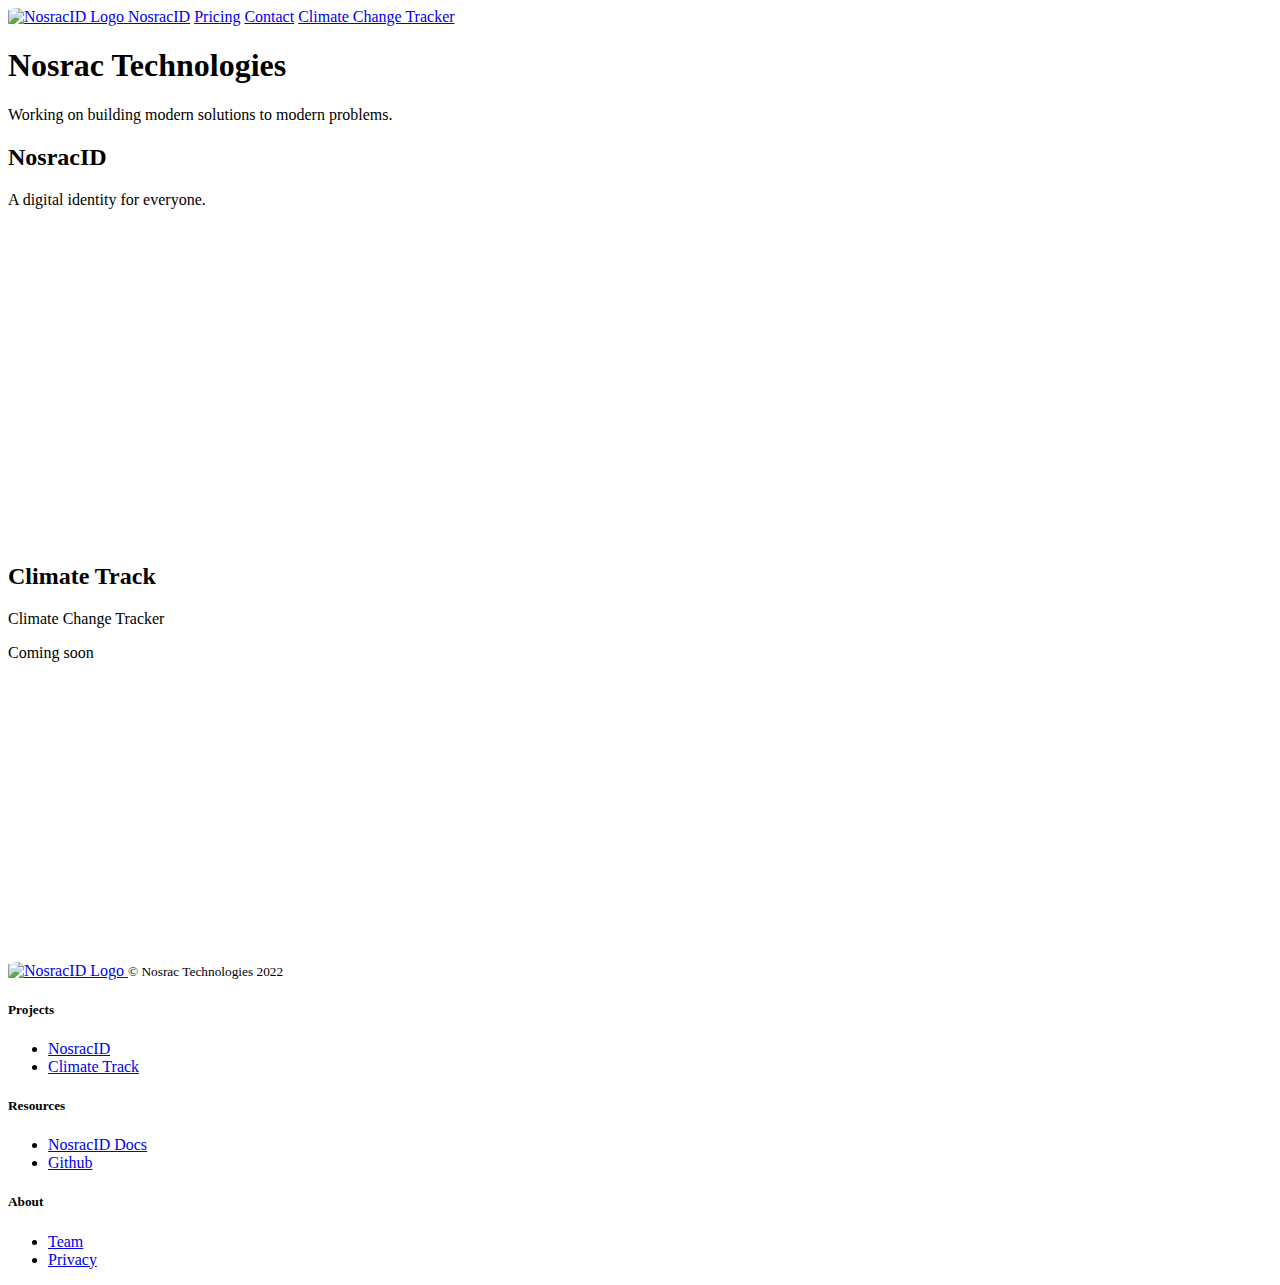
==== index.html @ 8efc074a "remove unnecessary link from coming soon buttons" ====
<!DOCTYPE html>
<html lang="en">
  <head>
    <meta charset="utf-8" />
    <meta name="viewport" content="width=device-width, initial-scale=1" />
    <meta name="description" content="" />
    <meta name="author" content="Carson Woods and Nosrac Technologies" />
    <title>Nosrac Technologies</title>

    <link rel="canonical" href="https://nosrac.io" />

    <!-- Bootstrap core CSS -->
    <link
      href="https://cdn.jsdelivr.net/npm/bootstrap@5.1.3/dist/css/bootstrap.min.css"
      rel="stylesheet"
      integrity="sha384-1BmE4kWBq78iYhFldvKuhfTAU6auU8tT94WrHftjDbrCEXSU1oBoqyl2QvZ6jIW3"
      crossorigin="anonymous"
    />

    <style>
      .bd-placeholder-img {
        font-size: 1.125rem;
        text-anchor: middle;
        -webkit-user-select: none;
        -moz-user-select: none;
        user-select: none;
      }

      @media (min-width: 768px) {
        .bd-placeholder-img-lg {
          font-size: 3.5rem;
        }
      }
    </style>

    <!-- Custom styles for this template -->
    <link href="product.css" rel="stylesheet" />
  </head>
  <body>
    <header class="site-header sticky-top py-1">
      <nav
        class="container d-flex flex-column flex-md-row justify-content-between"
      >

        <a class="py-2" href="#" aria-label="Logo">
            <img src="assets/Symbol_Logo.png" alt="NosracID Logo" width="24" height="24" style="border-radius:15%">
        </a>
        <a class="py-2 d-none d-md-inline-block" href="#">NosracID</a>
        <a class="py-2 d-none d-md-inline-block" href="#">Pricing</a>
        <a class="py-2 d-none d-md-inline-block" href="mailto:nosrac@nosrac.io">Contact</a>
        <a class="py-2 d-none d-md-inline-block" href="#">Climate Change Tracker</a>
      </nav>
    </header>

    <main>
      <div
        class="
          position-relative
          overflow-hidden
          p-3 p-md-5
          m-md-3
          text-center
          bg-light
        "
      >
        <div class="col-md-5 p-lg-5 mx-auto my-5">
          <h1 class="display-4 fw-normal">Nosrac Technologies</h1>
          <p class="lead fw-normal">
            Working on building modern solutions to modern problems.
          </p>
        </div>
      </div>

      <div class="d-md-flex flex-md-equal w-100 my-md-3 ps-md-3">
        <div
          class="
            bg-dark
            me-md-3
            pt-3
            px-3
            pt-md-5
            px-md-5
            text-center text-white
            overflow-hidden
          "
        >
          <div class="my-3 py-3">
            <h2 class="display-5">NosracID</h2>
            <p class="lead">A digital identity for everyone.</p>
            <a class="btn btn-outline-secondary" style="color:white">Coming soon</a>
          </div>
          <div
            class="bg-light shadow-sm mx-auto"
            style="width: 80%; height: 300px; border-radius: 21px 21px 0 0"
          ></div>
        </div>
        <div
          class="
            bg-light
            me-md-3
            pt-3
            px-3
            pt-md-5
            px-md-5
            text-center
            overflow-hidden
          "
        >
          <div class="my-3 p-3">
            <h2 class="display-5">Climate Track</h2>
            <p class="lead">Climate Change Tracker</p>
            <a class="btn btn-outline-secondary">Coming soon</a>
          </div>
          <div
            class="bg-dark shadow-sm mx-auto"
            style="width: 80%; height: 300px; border-radius: 21px 21px 0 0"
          ></div>
        </div>
      </div>

    <footer class="container py-5">
      <div class="row">
        <div class="col-12 col-md">
          <a class="py-2" href="#" aria-label="Logo">
              <img src="assets/Symbol_Logo.png" alt="NosracID Logo" width="24" height="24" style="border-radius:15%">
          </a>
          <small class="d-block mb-3 text-muted"
            >&copy; Nosrac Technologies 2022</small
          >
        </div>
        <div class="col-6 col-md">
          <h5>Projects</h5>
          <ul class="list-unstyled text-small">
            <li><a class="link-secondary" href="#">NosracID</a></li>
            <li><a class="link-secondary" href="#">Climate Track</a></li>
          </ul>
        </div>
        <div class="col-6 col-md">
          <h5>Resources</h5>
          <ul class="list-unstyled text-small">
            <li><a class="link-secondary" href="#">NosracID Docs</a></li>
            <li><a class="link-secondary" href="https://github.com/nosrac-tech">Github</a></li>
          </ul>
        </div>
        <div class="col-6 col-md">
          <h5>About</h5>
          <ul class="list-unstyled text-small">
            <li><a class="link-secondary" href="./pages/about.html">Team</a></li>
            <li><a class="link-secondary" href="#">Privacy</a></li>
          </ul>
        </div>
      </div>
    </footer>

  </body>
</html>
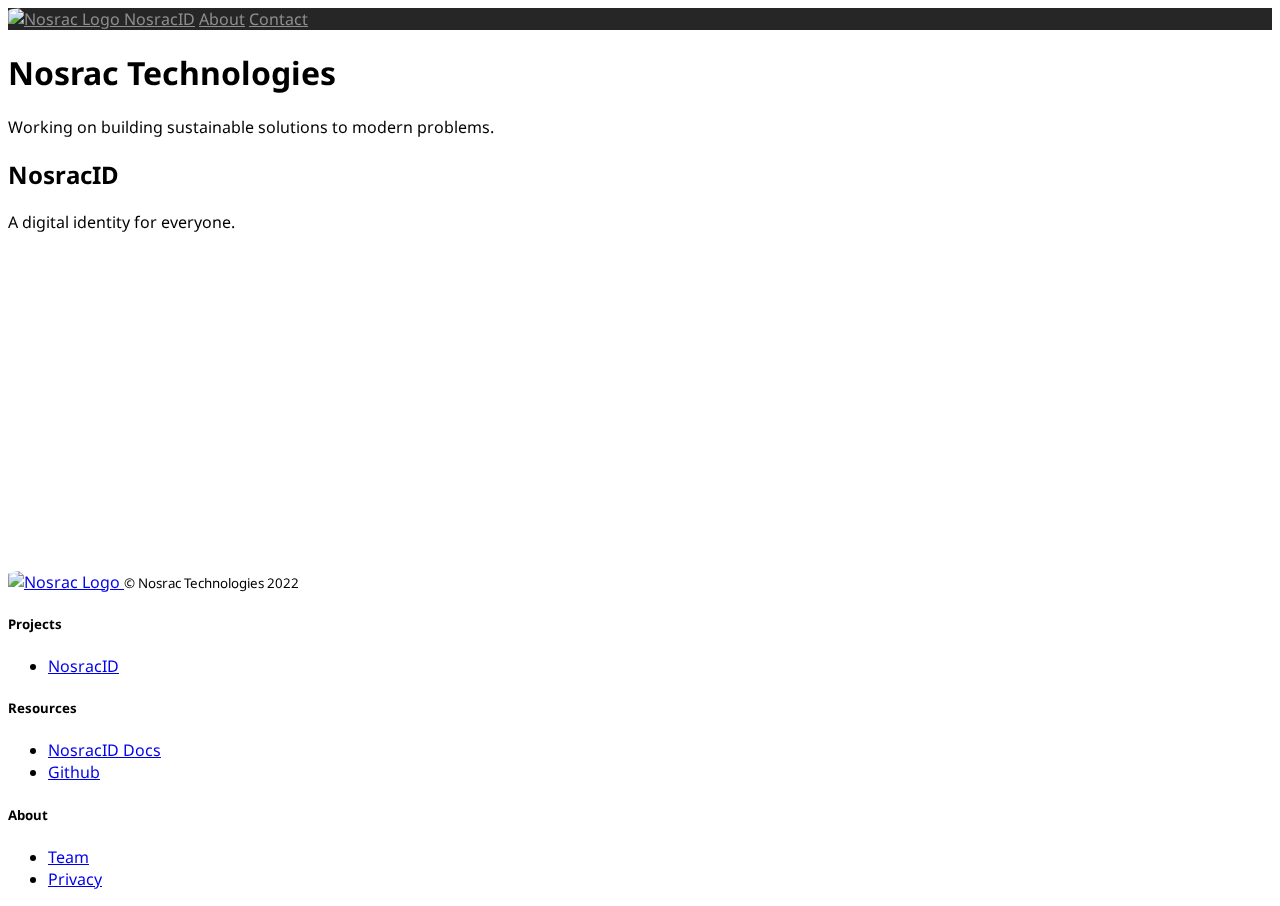
==== commit 88f1509e: "Add NosracID project page" ====
--- a/index.html
+++ b/index.html
@@ -34,21 +34,24 @@
     </style>
 
     <!-- Custom styles for this template -->
-    <link href="product.css" rel="stylesheet" />
+    <link href="./style/index.css" rel="stylesheet" />
+    <link href="./style/site.css" rel="stylesheet" />
+
+    <link rel="preconnect" href="https://fonts.googleapis.com">
+    <link rel="preconnect" href="https://fonts.gstatic.com" crossorigin>
+    <link href="https://fonts.googleapis.com/css2?family=Noto+Sans&display=swap" rel="stylesheet">
+
   </head>
   <body>
     <header class="site-header sticky-top py-1">
       <nav
-        class="container d-flex flex-column flex-md-row justify-content-between"
-      >
-
-        <a class="py-2" href="#" aria-label="Logo">
-            <img src="assets/Symbol_Logo.png" alt="NosracID Logo" width="24" height="24" style="border-radius:15%">
+        class="container d-flex flex-column flex-md-row justify-content-between">
+        <a class="navbar-brand" href="#" aria-label="Logo">
+            <img src="assets/Symbol_Logo.png" alt="Nosrac Logo" width="24" height="24" style="border-radius:15%" class="d-block mx-auto" role="img" viewBox="0 0 24 24">
         </a>
-        <a class="py-2 d-none d-md-inline-block" href="#">NosracID</a>
-        <a class="py-2 d-none d-md-inline-block" href="#">Pricing</a>
+        <a class="py-2 d-none d-md-inline-block" href="pages/nosracid.html">NosracID</a>
+        <a class="py-2 d-none d-md-inline-block" href="pages/about.html">About</a>
         <a class="py-2 d-none d-md-inline-block" href="mailto:nosrac@nosrac.io">Contact</a>
-        <a class="py-2 d-none d-md-inline-block" href="#">Climate Change Tracker</a>
       </nav>
     </header>
 
@@ -66,7 +69,7 @@
         <div class="col-md-5 p-lg-5 mx-auto my-5">
           <h1 class="display-4 fw-normal">Nosrac Technologies</h1>
           <p class="lead fw-normal">
-            Working on building modern solutions to modern problems.
+            Working on building sustainable solutions to modern problems.
           </p>
         </div>
       </div>
@@ -87,7 +90,7 @@
           <div class="my-3 py-3">
             <h2 class="display-5">NosracID</h2>
             <p class="lead">A digital identity for everyone.</p>
-            <a class="btn btn-outline-secondary" style="color:white">Coming soon</a>
+            <a class="btn btn-outline-secondary" style="color:white" href="pages/nosracid.html">Learn more</a>
           </div>
           <div
             class="bg-light shadow-sm mx-auto"
@@ -106,6 +109,7 @@
             overflow-hidden
           "
         >
+        <!-- EXAMPLE OF SECONDARY PRODUCT
           <div class="my-3 p-3">
             <h2 class="display-5">Climate Track</h2>
             <p class="lead">Climate Change Tracker</p>
@@ -117,12 +121,12 @@
           ></div>
         </div>
       </div>
-
+      -->
     <footer class="container py-5">
       <div class="row">
         <div class="col-12 col-md">
           <a class="py-2" href="#" aria-label="Logo">
-              <img src="assets/Symbol_Logo.png" alt="NosracID Logo" width="24" height="24" style="border-radius:15%">
+              <img src="assets/Symbol_Logo.png" alt="Nosrac Logo" width="24" height="24" style="border-radius:15%">
           </a>
           <small class="d-block mb-3 text-muted"
             >&copy; Nosrac Technologies 2022</small
@@ -131,8 +135,7 @@
         <div class="col-6 col-md">
           <h5>Projects</h5>
           <ul class="list-unstyled text-small">
-            <li><a class="link-secondary" href="#">NosracID</a></li>
-            <li><a class="link-secondary" href="#">Climate Track</a></li>
+            <li><a class="link-secondary" href="pages/nosracid.html">NosracID</a></li>
           </ul>
         </div>
         <div class="col-6 col-md">
--- a/style/index.css
+++ b/style/index.css
@@ -0,0 +1,68 @@
+.container {
+  max-width: 960px;
+}
+
+/*
+ * Custom translucent site header
+ */
+
+.site-header {
+  background-color: rgba(0, 0, 0, 0.85);
+  -webkit-backdrop-filter: saturate(180%) blur(20px);
+  backdrop-filter: saturate(180%) blur(20px);
+}
+.site-header a {
+  color: #8e8e8e;
+  transition: color 0.15s ease-in-out;
+}
+.site-header a:hover {
+  color: #fff;
+  text-decoration: none;
+}
+
+/*
+ * Dummy devices (replace them with your own or something else entirely!)
+ */
+
+.product-device {
+  position: absolute;
+  right: 10%;
+  bottom: -30%;
+  width: 300px;
+  height: 540px;
+  background-color: #333;
+  border-radius: 21px;
+  transform: rotate(30deg);
+}
+
+.product-device::before {
+  position: absolute;
+  top: 10%;
+  right: 10px;
+  bottom: 10%;
+  left: 10px;
+  content: "";
+  background-color: rgba(255, 255, 255, 0.1);
+  border-radius: 5px;
+}
+
+.product-device-2 {
+  top: -25%;
+  right: auto;
+  bottom: 0;
+  left: 5%;
+  background-color: #e5e5e5;
+}
+
+/*
+ * Extra utilities
+ */
+
+.flex-equal > * {
+  flex: 1;
+}
+@media (min-width: 768px) {
+  .flex-md-equal > * {
+    flex: 1;
+  }
+}
--- a/style/site.css
+++ b/style/site.css
@@ -0,0 +1,5 @@
+@import url("https://fonts.googleapis.com/css2?family=Noto+Sans&display=swap");
+
+body {
+  font-family: "Noto Sans", sans-serif;
+}
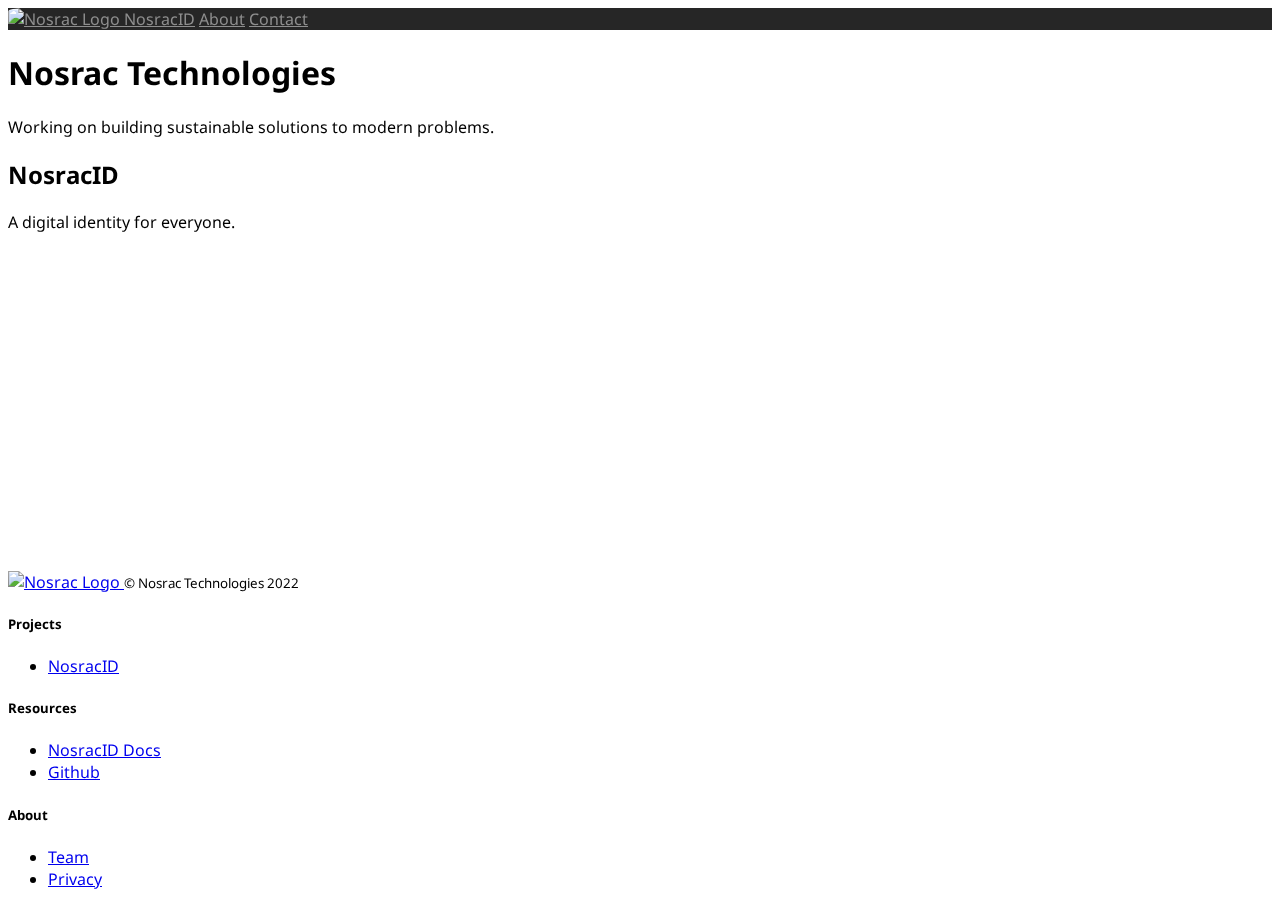
==== commit 5ee0c593: "Change favicon location" ====
--- a/index.html
+++ b/index.html
@@ -4,10 +4,13 @@
     <meta charset="utf-8" />
     <meta name="viewport" content="width=device-width, initial-scale=1" />
     <meta name="description" content="" />
-    <meta name="author" content="Carson Woods and Nosrac Technologies" />
+    <meta name="author" content="Nosrac Technologies" />
+
     <title>Nosrac Technologies</title>
 
     <link rel="canonical" href="https://nosrac.io" />
+
+    <link rel="shortcut icon" href="./assets/favicon.ico" />
 
     <!-- Bootstrap core CSS -->
     <link
@@ -36,22 +39,34 @@
     <!-- Custom styles for this template -->
     <link href="./style/index.css" rel="stylesheet" />
     <link href="./style/site.css" rel="stylesheet" />
-
-    <link rel="preconnect" href="https://fonts.googleapis.com">
-    <link rel="preconnect" href="https://fonts.gstatic.com" crossorigin>
-    <link href="https://fonts.googleapis.com/css2?family=Noto+Sans&display=swap" rel="stylesheet">
-
   </head>
   <body>
     <header class="site-header sticky-top py-1">
       <nav
-        class="container d-flex flex-column flex-md-row justify-content-between">
+        class="container d-flex flex-column flex-md-row justify-content-between"
+      >
         <a class="navbar-brand" href="#" aria-label="Logo">
-            <img src="assets/Symbol_Logo.png" alt="Nosrac Logo" width="24" height="24" style="border-radius:15%" class="d-block mx-auto" role="img" viewBox="0 0 24 24">
+          <img
+            src="assets/symbol_logo_light.svg"
+            alt="Nosrac Logo"
+            width="24"
+            height="24"
+            style="border-radius: 15%"
+            class="d-block mx-auto"
+            role="img"
+            viewBox="0 0 24 24"
+            id="light-icon"
+          />
         </a>
-        <a class="py-2 d-none d-md-inline-block" href="pages/nosracid.html">NosracID</a>
-        <a class="py-2 d-none d-md-inline-block" href="pages/about.html">About</a>
-        <a class="py-2 d-none d-md-inline-block" href="mailto:nosrac@nosrac.io">Contact</a>
+        <a class="py-2 d-none d-md-inline-block" href="pages/nosracid.html"
+          >NosracID</a
+        >
+        <a class="py-2 d-none d-md-inline-block" href="pages/about.html"
+          >About</a
+        >
+        <a class="py-2 d-none d-md-inline-block" href="mailto:nosrac@nosrac.io"
+          >Contact</a
+        >
       </nav>
     </header>
 
@@ -90,7 +105,12 @@
           <div class="my-3 py-3">
             <h2 class="display-5">NosracID</h2>
             <p class="lead">A digital identity for everyone.</p>
-            <a class="btn btn-outline-secondary" style="color:white" href="pages/nosracid.html">Learn more</a>
+            <a
+              class="btn btn-outline-secondary"
+              style="color: white"
+              href="pages/nosracid.html"
+              >Learn more</a
+            >
           </div>
           <div
             class="bg-light shadow-sm mx-auto"
@@ -108,8 +128,9 @@
             text-center
             overflow-hidden
           "
-        >
-        <!-- EXAMPLE OF SECONDARY PRODUCT
+        ></div>
+      </div>
+      <!-- EXAMPLE OF SECONDARY PRODUCT
           <div class="my-3 p-3">
             <h2 class="display-5">Climate Track</h2>
             <p class="lead">Climate Change Tracker</p>
@@ -122,38 +143,53 @@
         </div>
       </div>
       -->
-    <footer class="container py-5">
-      <div class="row">
-        <div class="col-12 col-md">
-          <a class="py-2" href="#" aria-label="Logo">
-              <img src="assets/Symbol_Logo.png" alt="Nosrac Logo" width="24" height="24" style="border-radius:15%">
-          </a>
-          <small class="d-block mb-3 text-muted"
-            >&copy; Nosrac Technologies 2022</small
-          >
+      <footer class="container py-5">
+        <div class="row">
+          <div class="col-12 col-md">
+            <a class="py-2" href="#" aria-label="Logo">
+              <img
+                src="assets/symbol_logo_dark.svg"
+                alt="Nosrac Logo"
+                width="24"
+                height="24"
+              />
+            </a>
+            <small class="d-block mb-3 text-muted"
+              >&copy; Nosrac Technologies 2022</small
+            >
+          </div>
+          <div class="col-6 col-md">
+            <h5>Projects</h5>
+            <ul class="list-unstyled text-small">
+              <li>
+                <a class="link-secondary" href="pages/nosracid.html"
+                  >NosracID</a
+                >
+              </li>
+            </ul>
+          </div>
+          <div class="col-6 col-md">
+            <h5>Resources</h5>
+            <ul class="list-unstyled text-small">
+              <li><a class="link-secondary" href="#">NosracID Docs</a></li>
+              <li>
+                <a class="link-secondary" href="https://github.com/nosrac-tech"
+                  >Github</a
+                >
+              </li>
+            </ul>
+          </div>
+          <div class="col-6 col-md">
+            <h5>About</h5>
+            <ul class="list-unstyled text-small">
+              <li>
+                <a class="link-secondary" href="./pages/about.html">Team</a>
+              </li>
+              <li><a class="link-secondary" href="#">Privacy</a></li>
+            </ul>
+          </div>
         </div>
-        <div class="col-6 col-md">
-          <h5>Projects</h5>
-          <ul class="list-unstyled text-small">
-            <li><a class="link-secondary" href="pages/nosracid.html">NosracID</a></li>
-          </ul>
-        </div>
-        <div class="col-6 col-md">
-          <h5>Resources</h5>
-          <ul class="list-unstyled text-small">
-            <li><a class="link-secondary" href="#">NosracID Docs</a></li>
-            <li><a class="link-secondary" href="https://github.com/nosrac-tech">Github</a></li>
-          </ul>
-        </div>
-        <div class="col-6 col-md">
-          <h5>About</h5>
-          <ul class="list-unstyled text-small">
-            <li><a class="link-secondary" href="./pages/about.html">Team</a></li>
-            <li><a class="link-secondary" href="#">Privacy</a></li>
-          </ul>
-        </div>
-      </div>
-    </footer>
-
+      </footer>
+    </main>
   </body>
 </html>
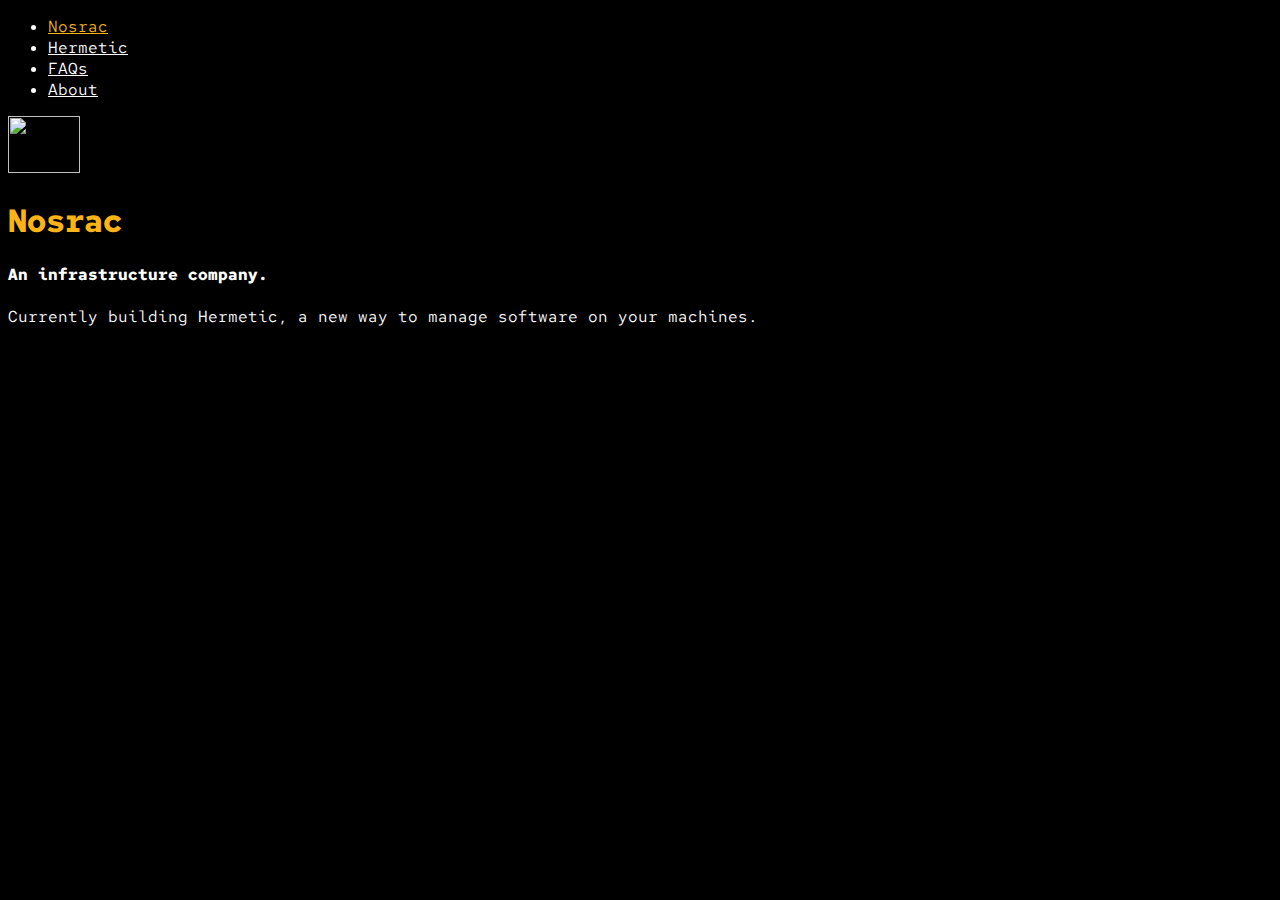
==== commit 9980f4be: "Major refactor of website to simplify it while products are being built" ====
--- a/index.html
+++ b/index.html
@@ -4,192 +4,88 @@
     <meta charset="utf-8" />
     <meta name="viewport" content="width=device-width, initial-scale=1" />
     <meta name="description" content="" />
-    <meta name="author" content="Nosrac Technologies" />
+    <meta name="author" content="Nosrac Technologies, Carson Woods" />
+    <title>Nosrac | An Infrastructure Company</title>
+    <link rel="icon" type="image/x-icon" href="assets/favicon.ico" />
+    <link rel="canonical" href="https://nosrac.io/" />
 
-    <title>Nosrac Technologies</title>
+    <!-- Add Red Hat Mono Font -->
+    <link rel="preconnect" href="https://fonts.googleapis.com" />
+    <link rel="preconnect" href="https://fonts.gstatic.com" crossorigin />
+    <link
+      href="https://fonts.googleapis.com/css2?family=Red+Hat+Mono&display=swap"
+      rel="stylesheet"
+    />
 
-    <link rel="canonical" href="https://nosrac.io" />
-
-    <link rel="shortcut icon" href="./assets/favicon.ico" />
-
-    <!-- Bootstrap core CSS -->
+    <!-- Bootstrap Loading -->
     <link
-      href="https://cdn.jsdelivr.net/npm/bootstrap@5.1.3/dist/css/bootstrap.min.css"
+      href="https://cdn.jsdelivr.net/npm/bootstrap@5.2.2/dist/css/bootstrap.min.css"
       rel="stylesheet"
-      integrity="sha384-1BmE4kWBq78iYhFldvKuhfTAU6auU8tT94WrHftjDbrCEXSU1oBoqyl2QvZ6jIW3"
+      integrity="sha384-Zenh87qX5JnK2Jl0vWa8Ck2rdkQ2Bzep5IDxbcnCeuOxjzrPF/et3URy9Bv1WTRi"
       crossorigin="anonymous"
     />
 
-    <style>
-      .bd-placeholder-img {
-        font-size: 1.125rem;
-        text-anchor: middle;
-        -webkit-user-select: none;
-        -moz-user-select: none;
-        user-select: none;
-      }
-
-      @media (min-width: 768px) {
-        .bd-placeholder-img-lg {
-          font-size: 3.5rem;
-        }
-      }
-    </style>
-
     <!-- Custom styles for this template -->
-    <link href="./style/index.css" rel="stylesheet" />
-    <link href="./style/site.css" rel="stylesheet" />
+    <link href="style/site.css" rel="stylesheet" />
   </head>
   <body>
-    <header class="site-header sticky-top py-1">
-      <nav
-        class="container d-flex flex-column flex-md-row justify-content-between"
-      >
-        <a class="navbar-brand" href="#" aria-label="Logo">
-          <img
-            src="assets/symbol_logo_light.svg"
-            alt="Nosrac Logo"
-            width="24"
-            height="24"
-            style="border-radius: 15%"
-            class="d-block mx-auto"
-            role="img"
-            viewBox="0 0 24 24"
-            id="light-icon"
-          />
-        </a>
-        <a class="py-2 d-none d-md-inline-block" href="pages/nosracid.html"
-          >NosracID</a
-        >
-        <a class="py-2 d-none d-md-inline-block" href="pages/about.html"
-          >About</a
-        >
-        <a class="py-2 d-none d-md-inline-block" href="mailto:nosrac@nosrac.io"
-          >Contact</a
-        >
-      </nav>
-    </header>
-
     <main>
-      <div
-        class="
-          position-relative
-          overflow-hidden
-          p-3 p-md-5
-          m-md-3
-          text-center
-          bg-light
-        "
-      >
-        <div class="col-md-5 p-lg-5 mx-auto my-5">
-          <h1 class="display-4 fw-normal">Nosrac Technologies</h1>
-          <p class="lead fw-normal">
-            Working on building sustainable solutions to modern problems.
-          </p>
-        </div>
-      </div>
-
-      <div class="d-md-flex flex-md-equal w-100 my-md-3 ps-md-3">
-        <div
-          class="
-            bg-dark
-            me-md-3
-            pt-3
-            px-3
-            pt-md-5
-            px-md-5
-            text-center text-white
-            overflow-hidden
-          "
-        >
-          <div class="my-3 py-3">
-            <h2 class="display-5">NosracID</h2>
-            <p class="lead">A digital identity for everyone.</p>
-            <a
-              class="btn btn-outline-secondary"
-              style="color: white"
-              href="pages/nosracid.html"
-              >Learn more</a
+      <header id="navbar" class="p-3">
+        <div class="container">
+          <div
+            class="
+              d-flex
+              flex-wrap
+              align-items-center
+              justify-content-center justify-content-lg-start
+            "
+          >
+            <ul
+              class="
+                nav
+                col-12 col-lg-auto
+                me-lg-auto
+                mb-2
+                justify-content-center
+                mb-md-0
+              "
             >
-          </div>
-          <div
-            class="bg-light shadow-sm mx-auto"
-            style="width: 80%; height: 300px; border-radius: 21px 21px 0 0"
-          ></div>
-        </div>
-        <div
-          class="
-            bg-light
-            me-md-3
-            pt-3
-            px-3
-            pt-md-5
-            px-md-5
-            text-center
-            overflow-hidden
-          "
-        ></div>
-      </div>
-      <!-- EXAMPLE OF SECONDARY PRODUCT
-          <div class="my-3 p-3">
-            <h2 class="display-5">Climate Track</h2>
-            <p class="lead">Climate Change Tracker</p>
-            <a class="btn btn-outline-secondary">Coming soon</a>
-          </div>
-          <div
-            class="bg-dark shadow-sm mx-auto"
-            style="width: 80%; height: 300px; border-radius: 21px 21px 0 0"
-          ></div>
-        </div>
-      </div>
-      -->
-      <footer class="container py-5">
-        <div class="row">
-          <div class="col-12 col-md">
-            <a class="py-2" href="#" aria-label="Logo">
-              <img
-                src="assets/symbol_logo_dark.svg"
-                alt="Nosrac Logo"
-                width="24"
-                height="24"
-              />
-            </a>
-            <small class="d-block mb-3 text-muted"
-              >&copy; Nosrac Technologies 2022</small
-            >
-          </div>
-          <div class="col-6 col-md">
-            <h5>Projects</h5>
-            <ul class="list-unstyled text-small">
               <li>
-                <a class="link-secondary" href="pages/nosracid.html"
-                  >NosracID</a
+                <a id="nosrac" href="index.html" class="nav-link px-2"
+                  >Nosrac</a
                 >
+              </li>
+              <li>
+                <a href="pages/hermetic.html" class="nav-link px-2">Hermetic</a>
+              </li>
+              <li><a href="pages/faq.html" class="nav-link px-2">FAQs</a></li>
+              <li>
+                <a href="./pages/about.html" class="nav-link px-2">About</a>
               </li>
             </ul>
           </div>
-          <div class="col-6 col-md">
-            <h5>Resources</h5>
-            <ul class="list-unstyled text-small">
-              <li><a class="link-secondary" href="#">NosracID Docs</a></li>
-              <li>
-                <a class="link-secondary" href="https://github.com/nosrac-tech"
-                  >Github</a
-                >
-              </li>
-            </ul>
-          </div>
-          <div class="col-6 col-md">
-            <h5>About</h5>
-            <ul class="list-unstyled text-small">
-              <li>
-                <a class="link-secondary" href="./pages/about.html">Team</a>
-              </li>
-              <li><a class="link-secondary" href="#">Privacy</a></li>
-            </ul>
-          </div>
         </div>
-      </footer>
+      </header>
+
+      <div class="px-4 py-5 my-5 text-center">
+        <img
+          class="d-block mx-auto mb-4"
+          src="./assets/symbol_logo_dark.svg"
+          alt=""
+          width="72"
+          height="57"
+        />
+        <h1 id="nosrac" class="display-5 fw-bold">Nosrac</h1>
+        <div class="col-lg-6 mx-auto">
+          <h4>An infrastructure company.</h4>
+          <p>
+            Currently building Hermetic, a new way to manage software on your
+            machines.
+          </p>
+          <p></p>
+          <div class="d-grid gap-2 d-sm-flex justify-content-sm-center"></div>
+        </div>
+      </div>
     </main>
   </body>
 </html>
--- a/style/site.css
+++ b/style/site.css
@@ -1,5 +1,54 @@
-@import url("https://fonts.googleapis.com/css2?family=Noto+Sans&display=swap");
+@media (min-width: 992px) {
+  .rounded-lg-3 {
+    border-radius: 0.3rem;
+  }
+}
 
 body {
-  font-family: "Noto Sans", sans-serif;
+  font-family: "Red Hat Mono", monospace;
+  background-color: #000000;
+  color: white;
 }
+
+#nosrac {
+  color: #fab416;
+}
+
+a:link {
+  color: white;
+}
+
+/* visited link */
+a:visited {
+  color: white;
+}
+
+/* mouse over link */
+a:hover {
+  color: #fab416;
+}
+
+/* selected link */
+a:active {
+  color: #fab416;
+}
+
+ul.nav a:hover {
+  color: #ffffff !important;
+}
+
+.form-control-dark {
+  border-color: var(--bs-gray);
+}
+.form-control-dark:focus {
+  border-color: #fff;
+  box-shadow: 0 0 0 0.25rem rgba(255, 255, 255, 0.25);
+}
+
+.text-small {
+  font-size: 85%;
+}
+
+.dropdown-toggle {
+  outline: 0;
+}
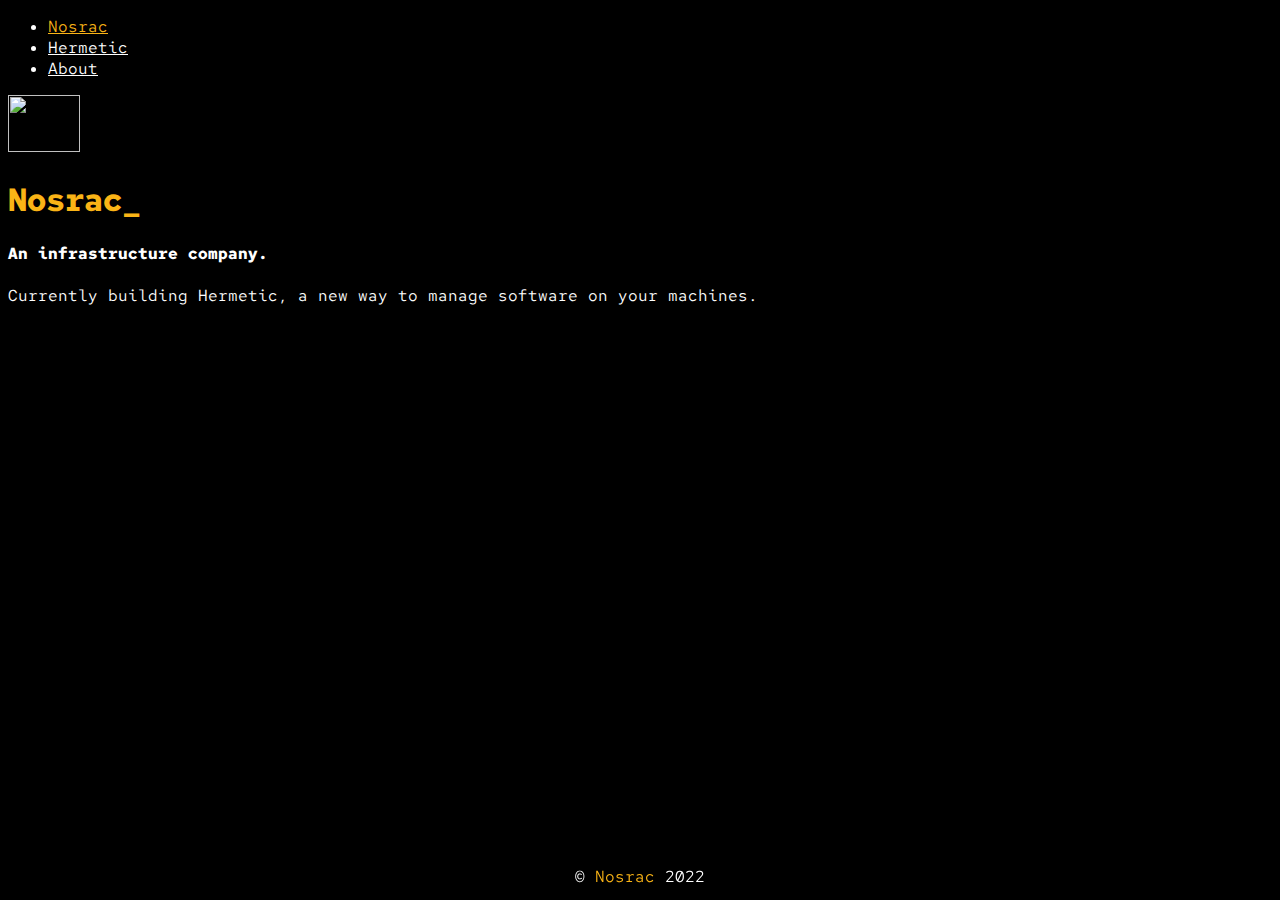
==== commit 85fa2738: "Major overhaul to rest of project" ====
--- a/index.html
+++ b/index.html
@@ -28,6 +28,7 @@
     <!-- Custom styles for this template -->
     <link href="style/site.css" rel="stylesheet" />
   </head>
+
   <body>
     <main>
       <header id="navbar" class="p-3">
@@ -56,9 +57,8 @@
                 >
               </li>
               <li>
-                <a href="pages/hermetic.html" class="nav-link px-2">Hermetic</a>
+                <a href="#" class="nav-link px-2">Hermetic</a>
               </li>
-              <li><a href="pages/faq.html" class="nav-link px-2">FAQs</a></li>
               <li>
                 <a href="./pages/about.html" class="nav-link px-2">About</a>
               </li>
@@ -70,12 +70,14 @@
       <div class="px-4 py-5 my-5 text-center">
         <img
           class="d-block mx-auto mb-4"
-          src="./assets/symbol_logo_dark.svg"
+          src="./assets/symbol_logo_light.svg"
           alt=""
           width="72"
           height="57"
         />
-        <h1 id="nosrac" class="display-5 fw-bold">Nosrac</h1>
+        <h1 id="nosrac" class="display-5 fw-bold">
+          Nosrac<span id="blink">_</span>
+        </h1>
         <div class="col-lg-6 mx-auto">
           <h4>An infrastructure company.</h4>
           <p>
@@ -87,5 +89,17 @@
         </div>
       </div>
     </main>
+
+    <footer>
+      <p>&copy; <span id="nosrac">Nosrac</span> 2022</p>
+    </footer>
+
+    <script>
+      var blink_speed = 1000; // every 1000 == 1 second, adjust to suit
+      var t = setInterval(function () {
+        var ele = document.getElementById("blink");
+        ele.style.visibility = ele.style.visibility == "hidden" ? "" : "hidden";
+      }, blink_speed);
+    </script>
   </body>
 </html>
--- a/style/site.css
+++ b/style/site.css
@@ -8,6 +8,7 @@
   font-family: "Red Hat Mono", monospace;
   background-color: #000000;
   color: white;
+  margin-bottom: 50px;
 }
 
 #nosrac {
@@ -37,18 +38,12 @@
   color: #ffffff !important;
 }
 
-.form-control-dark {
-  border-color: var(--bs-gray);
+footer {
+  position: fixed;
+  height: 50px;
+  bottom: 0px;
+  left: 0px;
+  right: 0px;
+  margin-bottom: 0px;
+  text-align: center;
 }
-.form-control-dark:focus {
-  border-color: #fff;
-  box-shadow: 0 0 0 0.25rem rgba(255, 255, 255, 0.25);
-}
-
-.text-small {
-  font-size: 85%;
-}
-
-.dropdown-toggle {
-  outline: 0;
-}
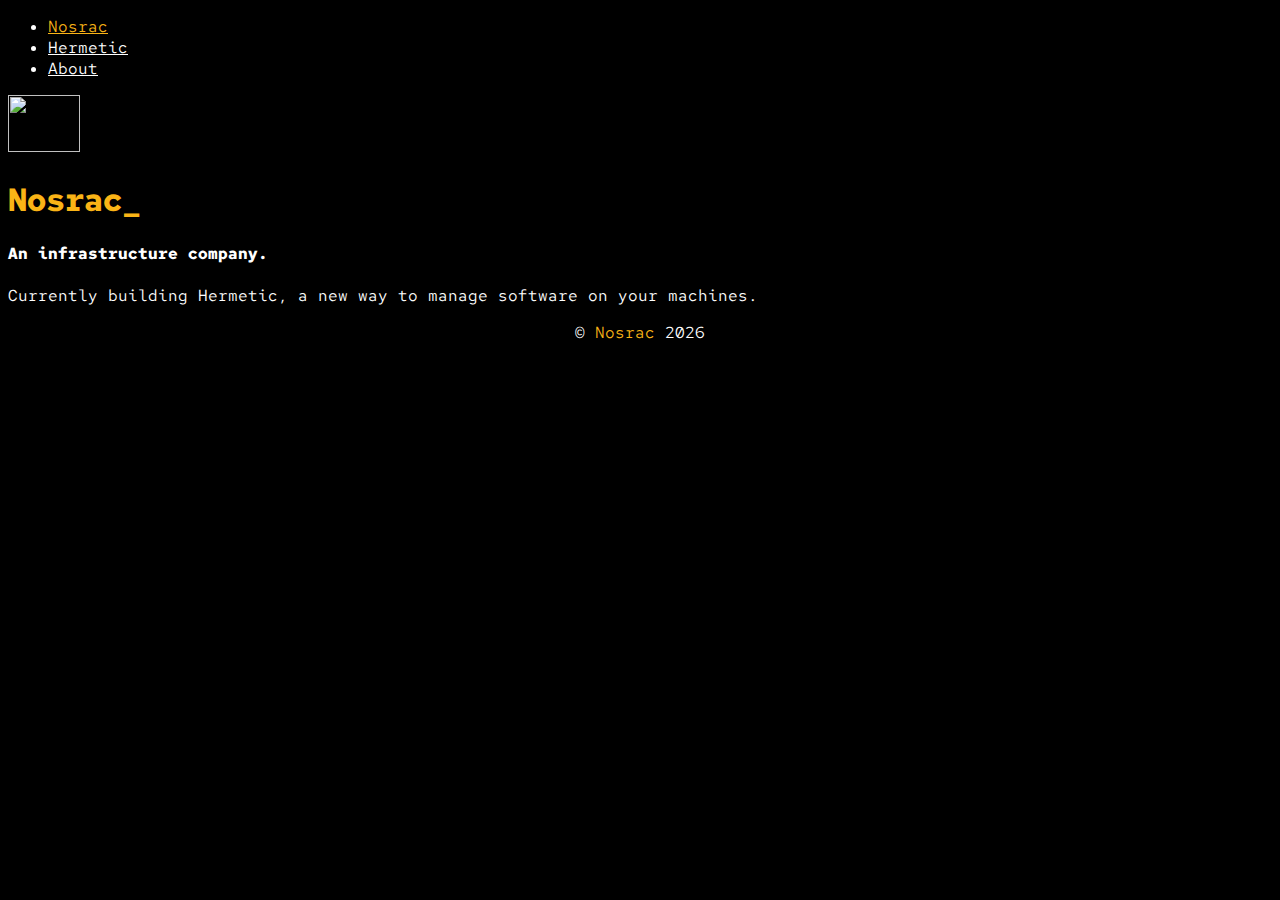
==== commit 94a1bbc9: "Make date on copyright current" ====
--- a/index.html
+++ b/index.html
@@ -91,7 +91,12 @@
     </main>
 
     <footer>
-      <p>&copy; <span id="nosrac">Nosrac</span> 2022</p>
+      <p>
+        &copy; <span id="nosrac">Nosrac</span>
+        <script>
+          document.write(/\d{4}/.exec(Date())[0]);
+        </script>
+      </p>
     </footer>
 
     <script>
--- a/style/site.css
+++ b/style/site.css
@@ -39,7 +39,7 @@
 }
 
 footer {
-  position: fixed;
+  position: flex;
   height: 50px;
   bottom: 0px;
   left: 0px;
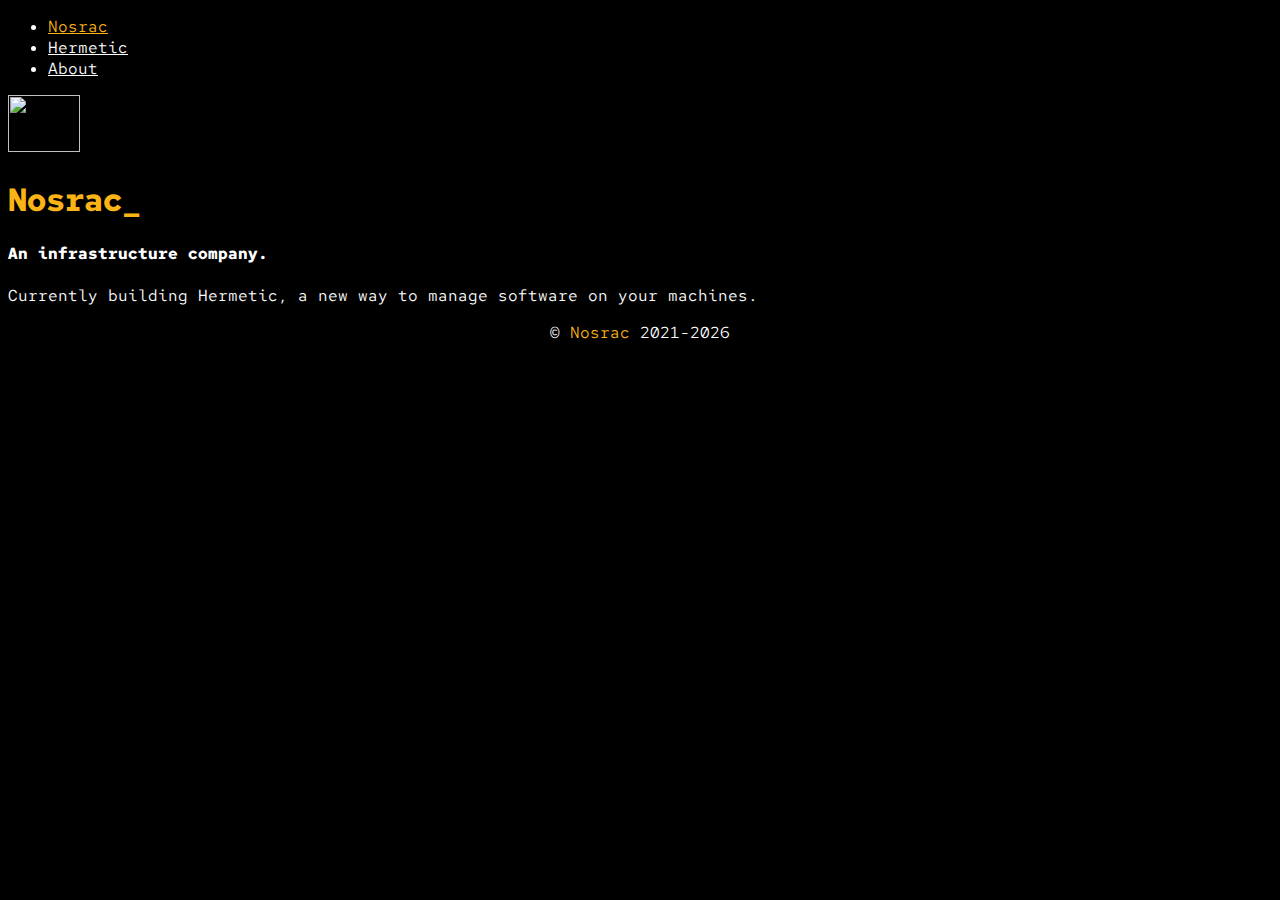
==== commit 301f411b: "Fix copyright and make dynamic to current year" ====
--- a/index.html
+++ b/index.html
@@ -94,7 +94,7 @@
       <p>
         &copy; <span id="nosrac">Nosrac</span>
         <script>
-          document.write(/\d{4}/.exec(Date())[0]);
+          document.write("2021-" + /\d{4}/.exec(Date())[0]);
         </script>
       </p>
     </footer>
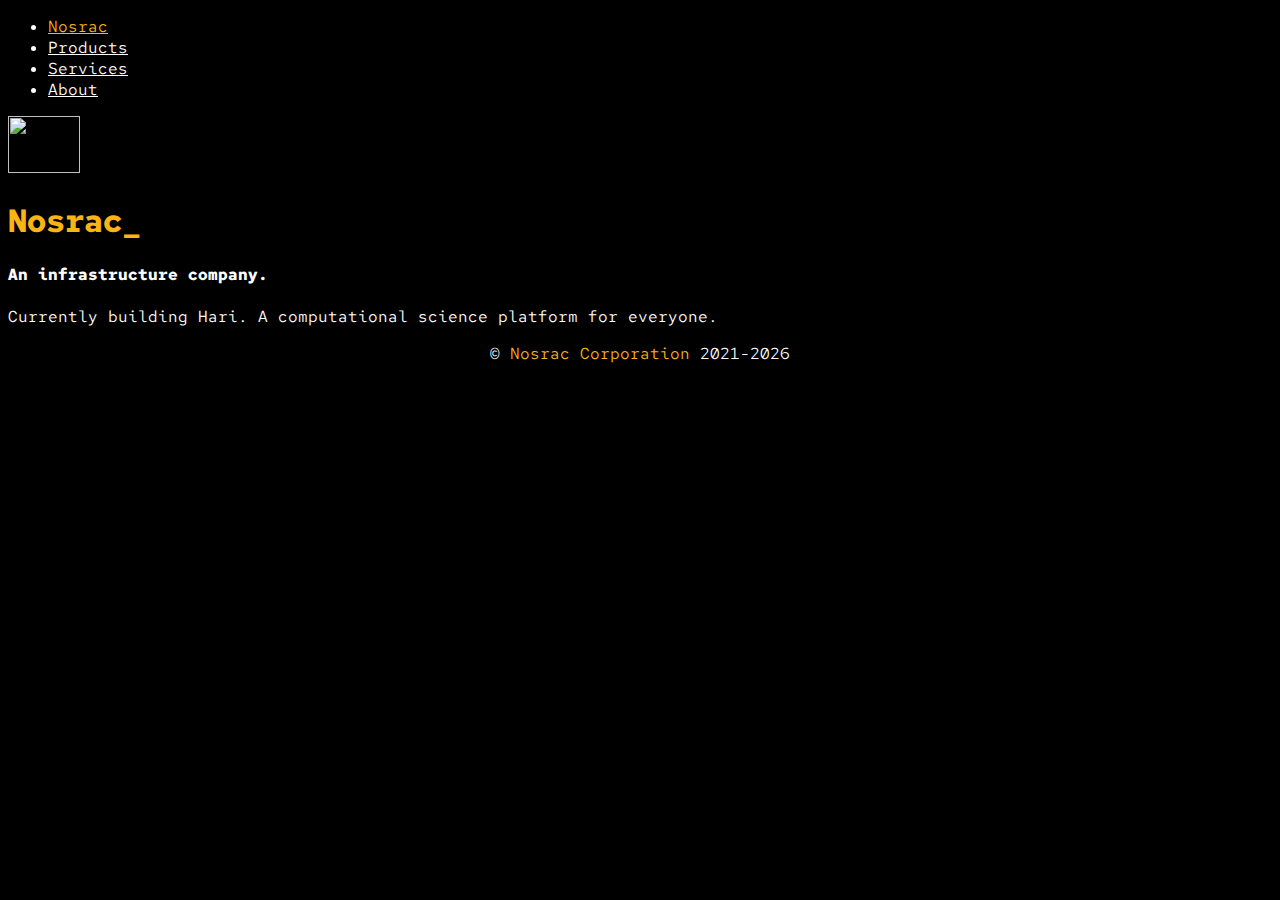
==== commit eda2cf72: "Website Update" ====
--- a/index.html
+++ b/index.html
@@ -57,7 +57,10 @@
                 >
               </li>
               <li>
-                <a href="#" class="nav-link px-2">Hermetic</a>
+                <a href="#" class="nav-link px-2">Products</a>
+              </li>
+              <li>
+                <a href="#" class="nav-link px-2">Services</a>
               </li>
               <li>
                 <a href="./pages/about.html" class="nav-link px-2">About</a>
@@ -81,8 +84,8 @@
         <div class="col-lg-6 mx-auto">
           <h4>An infrastructure company.</h4>
           <p>
-            Currently building Hermetic, a new way to manage software on your
-            machines.
+            Currently building Hari. A computational science platform for
+            everyone.
           </p>
           <p></p>
           <div class="d-grid gap-2 d-sm-flex justify-content-sm-center"></div>
@@ -92,7 +95,7 @@
 
     <footer>
       <p>
-        &copy; <span id="nosrac">Nosrac</span>
+        &copy; <span id="nosrac">Nosrac Corporation</span>
         <script>
           document.write("2021-" + /\d{4}/.exec(Date())[0]);
         </script>
